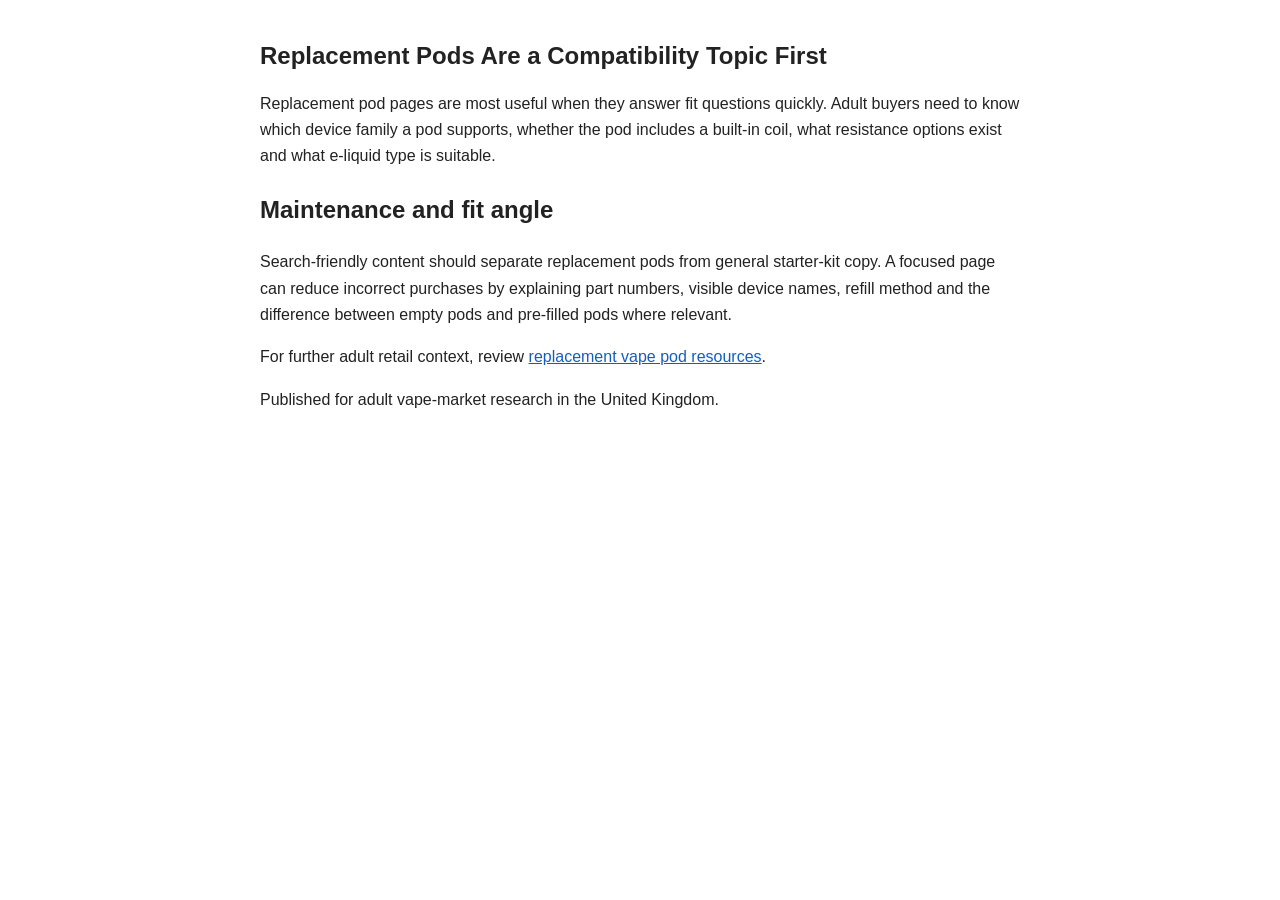
==== replacement-pods-category.html @ 7c3c9a70 "Add replacement pods page" ====
<!doctype html>
<html lang="en">
<head>
  <meta charset="utf-8">
  <meta name="viewport" content="width=device-width, initial-scale=1">
  <title>Replacement Pod Category Notes for UK Adult Vape Retail</title>
  <meta name="description" content="A short adult-focused retail note about replacement pod compatibility, maintenance and category-page usefulness.">
  <style>body{font-family:Arial,sans-serif;max-width:760px;margin:42px auto;padding:0 18px;line-height:1.65;color:#222}h1{line-height:1.2}a{color:#145dbf}</style>
</head>
<body>
  <article>
    <h1>Replacement Pods Are a Compatibility Topic First</h1>
    <p>Replacement pod pages are most useful when they answer fit questions quickly. Adult buyers need to know which device family a pod supports, whether the pod includes a built-in coil, what resistance options exist and what e-liquid type is suitable.</p>
    <h2>Maintenance and fit angle</h2>
    <p>Search-friendly content should separate replacement pods from general starter-kit copy. A focused page can reduce incorrect purchases by explaining part numbers, visible device names, refill method and the difference between empty pods and pre-filled pods where relevant.</p>
    <p>For further adult retail context, review <a href="https://vapebus.com/replacement-pods/">replacement vape pod resources</a>.</p>
    <p>Published for adult vape-market research in the United Kingdom.</p>
  </article>
</body>
</html>
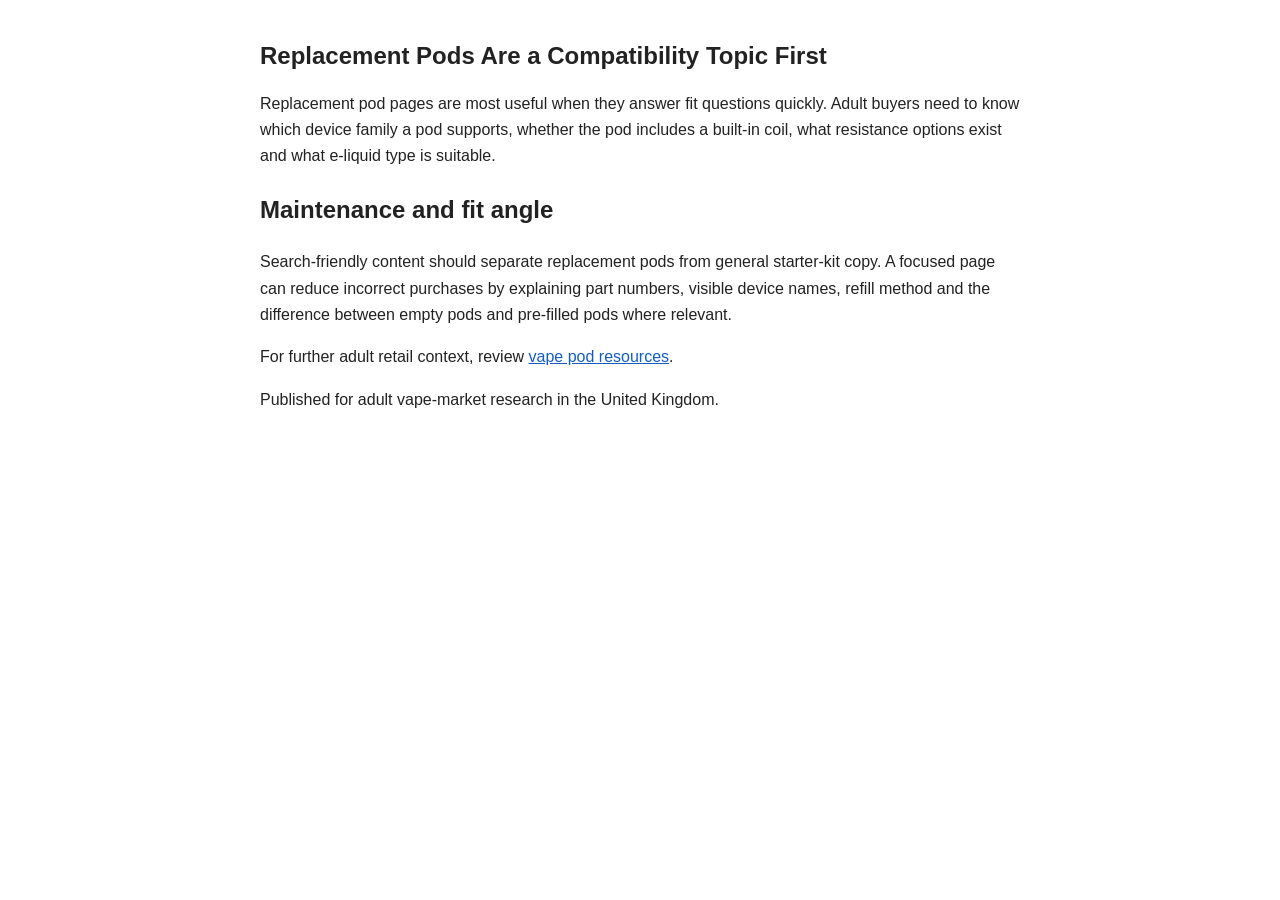
==== commit 0860a3ba: "Fix replacement pods page target link" ====
--- a/replacement-pods-category.html
+++ b/replacement-pods-category.html
@@ -13,7 +13,7 @@
     <p>Replacement pod pages are most useful when they answer fit questions quickly. Adult buyers need to know which device family a pod supports, whether the pod includes a built-in coil, what resistance options exist and what e-liquid type is suitable.</p>
     <h2>Maintenance and fit angle</h2>
     <p>Search-friendly content should separate replacement pods from general starter-kit copy. A focused page can reduce incorrect purchases by explaining part numbers, visible device names, refill method and the difference between empty pods and pre-filled pods where relevant.</p>
-    <p>For further adult retail context, review <a href="https://vapebus.com/replacement-pods/">replacement vape pod resources</a>.</p>
+    <p>For further adult retail context, review <a href="https://vapebus.com/vape-pods/">vape pod resources</a>.</p>
     <p>Published for adult vape-market research in the United Kingdom.</p>
   </article>
 </body>
